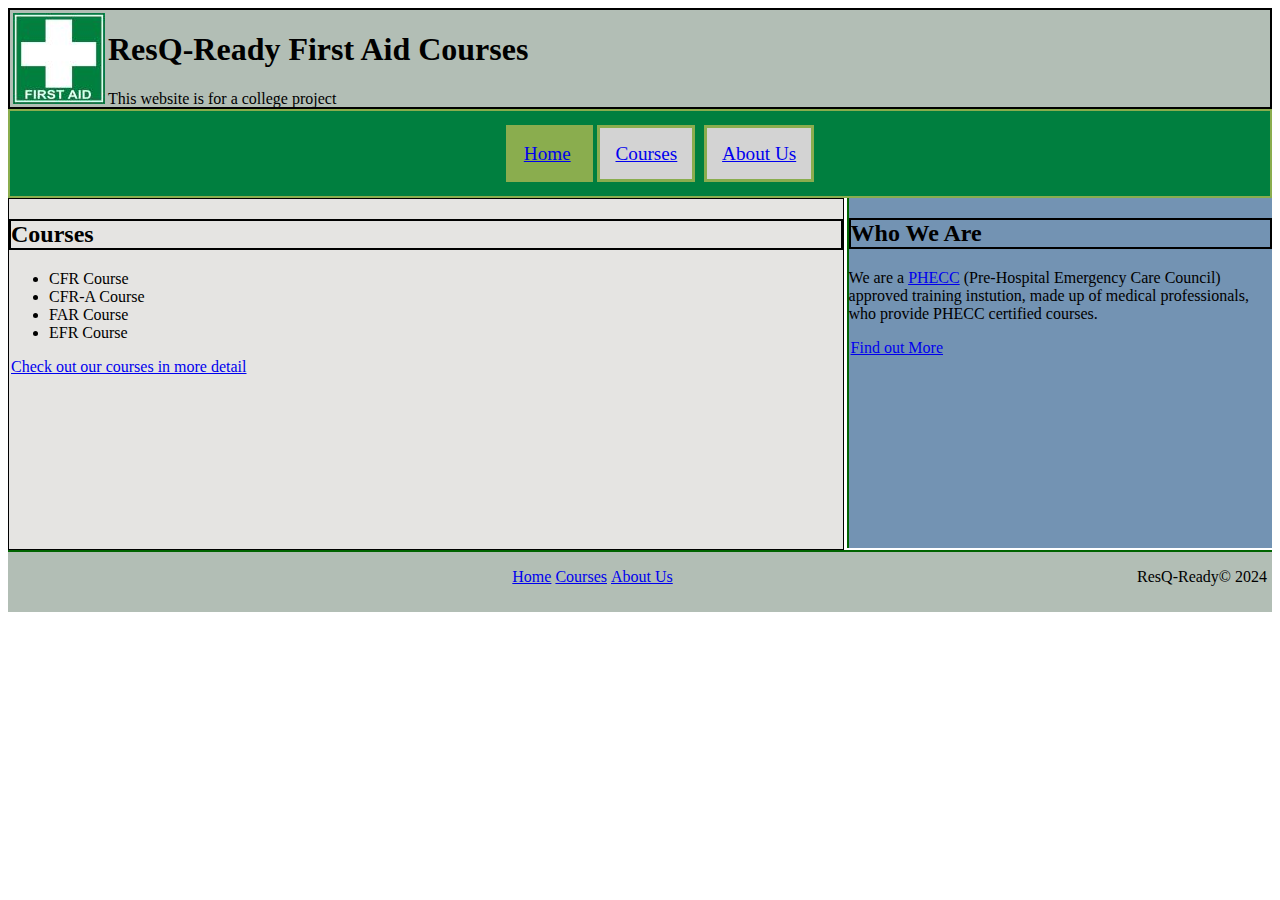
==== index.html @ ab7249dc "Webdesign project website first upload" ====
<!DOCTYPE html>
<html lang="en">
    
    <!--  -->
    <head>
        <meta charset="UTF-8">
        <meta name="viewport" content="width=device-width, initail-scale=1.0">
        <meta http-equiv="X-UA-Compatible" content="ie=edge">
        <meta name="description" content="first_aid ">
        <meta name="keywords" content="">
        <title> First Aid Web Page 1</title>
        <link rel="icon" href="images/favicon.ico" type="image/gif" sizes="16x16"/>
        <link rel="stylesheet" href="styles/styles.css"/>
        
        <style>
            aside
            {
                height: 350px;
                width: 33.5%;
                float: right;
                background-color: #7393b3;
                border-left: 2px solid darkgreen ;
            }
            main{
                width: 66%;
                height: 350px;
                float:left;
                border-right: 1px solid #000000 ;
            }
        </style>
    </head>

    <body>

        <header>
            <img src="images/firstaidlogo.jpg" alt="logo" class="logo"   >
            <h1>ResQ-Ready First Aid Courses</h1>    <!--Name From ChatGPT--> 
            <p>This website is for a college project</p>      
        </header>
        <nav>
            <ul> 
                <li id="active"> <a href="index.html">Home</a> </li>
                <li> <a href="courses.html">Courses</a></li>
                <li> <a href="info.html">About Us</a></li>
                
            </ul>

        </nav>    
        <main id="content">
            <h2>
                Courses
            </h2>
            
            <p>
                <ul>    
                    <li>CFR Course</li>
                    <li>CFR-A Course</li>
                    <li>FAR Course</li>
                    <li>EFR Course</li>
                </ul>
                
                <a href = "courses.html" style="padding: 2px;">Check out our courses in more detail</a>
            </p>
            
           
            
            

        </main>
        <aside>
            <h2>Who We Are</h2>
            <p>
                We are a <a href="https://www.phecit.ie/">PHECC</a> (Pre-Hospital Emergency Care Council) approved training instution, made up of medical professionals, who provide PHECC certified courses. 
                
            </p>


            <a href = "info.html" style="padding: 2px;">Find out More</a>
            
        </aside>

        <footer><!-- Footer -->
           
            <p>
                ResQ-Ready&copy; 2024
            </p>
            <ul>
                <li><a href="index.html">Home</a></li>
                <li><a href="courses.html">Courses</a></li>
                <li><a href="info.html">About Us</a></li>
           </ul>
            
            
            
        </footer>

    </body>

</html>
---- styles/styles.css ----
main
{
    
    background-color: #E5E4E2;
    border: 1px solid #000000 ;
}
.logo{
    float: left;
    padding: 3px;
}
header{
    border: 2px solid black;
    background-color: #b2beb5;
    height: 97px;
}
nav{
    background-color: rgb(0, 127, 63);
    height: 60px;
    padding: 1%;
    border: 2px solid rgb(138,173,78);
    text-decoration: none;
    
}
nav ul
{
    text-align: center;
    font-size: 1.2em;
    
}

nav ul li
{
    list-style-type: none;
    background-color: #d3d3d3;
    display: inline;
    border: 3px solid rgb(138,173,78);
    padding: 15px;
    margin: 2px;   
    
}
#active{
    background-color: rgb(138, 173, 78);
}
h2{
    border: 2px solid black;
}
footer{
    clear: both;
    border-top: 2px solid darkgreen;
    background-color: #b2beb5;
    height: 60px;
}
footer p{
    float: right;
    padding-right: 5px;
}
footer ul{
    text-align: center;
}
footer ul li{
    display: inline;
}
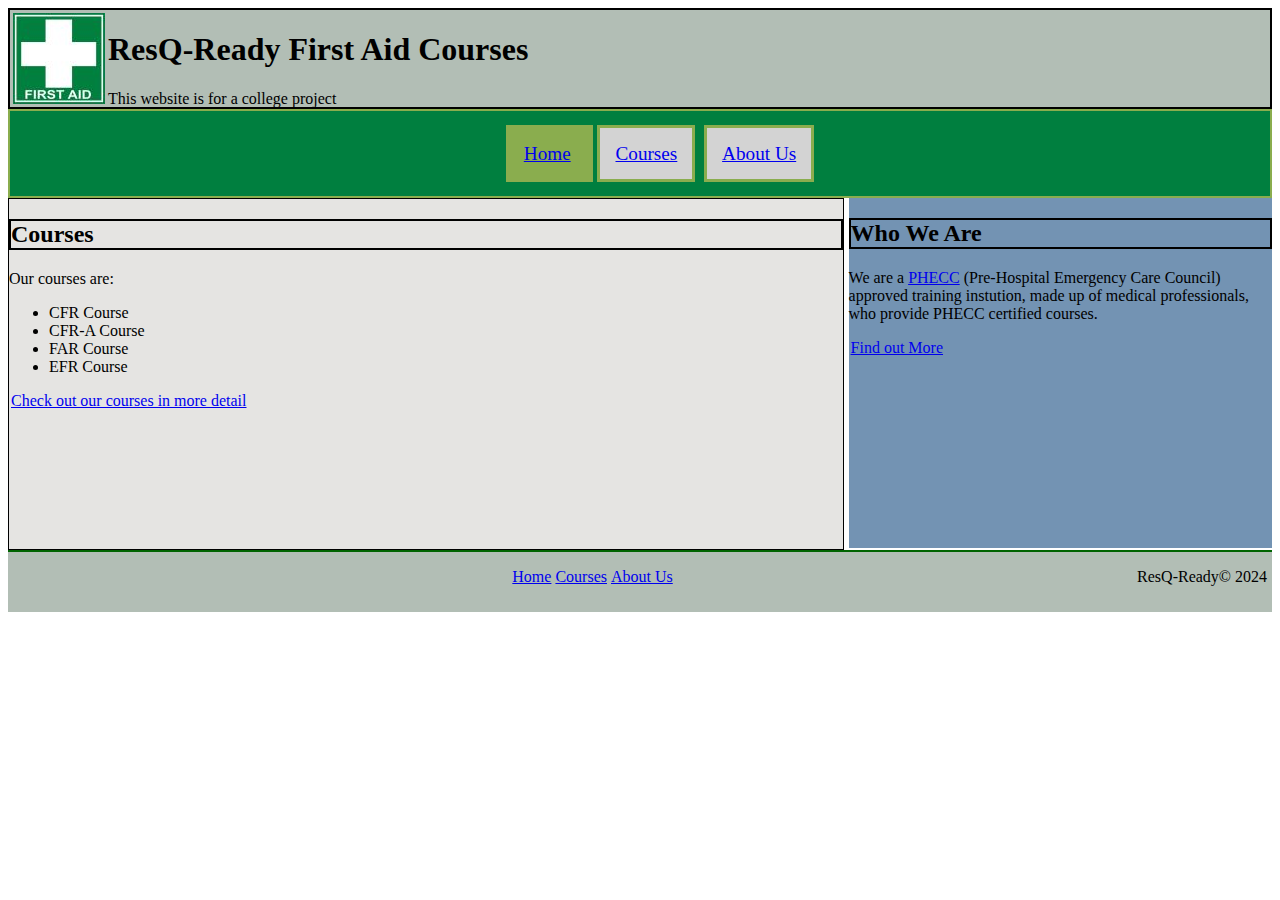
==== commit d68d0183: "Removed aside border so it could be responsive" ====
--- a/index.html
+++ b/index.html
@@ -19,13 +19,14 @@
                 width: 33.5%;
                 float: right;
                 background-color: #7393b3;
-                border-left: 2px solid darkgreen ;
+                
+                
             }
             main{
                 width: 66%;
                 height: 350px;
                 float:left;
-                border-right: 1px solid #000000 ;
+                border-right: 1% solid #000000 ;
             }
         </style>
     </head>
@@ -52,6 +53,7 @@
             </h2>
             
             <p>
+                Our courses are:
                 <ul>    
                     <li>CFR Course</li>
                     <li>CFR-A Course</li>
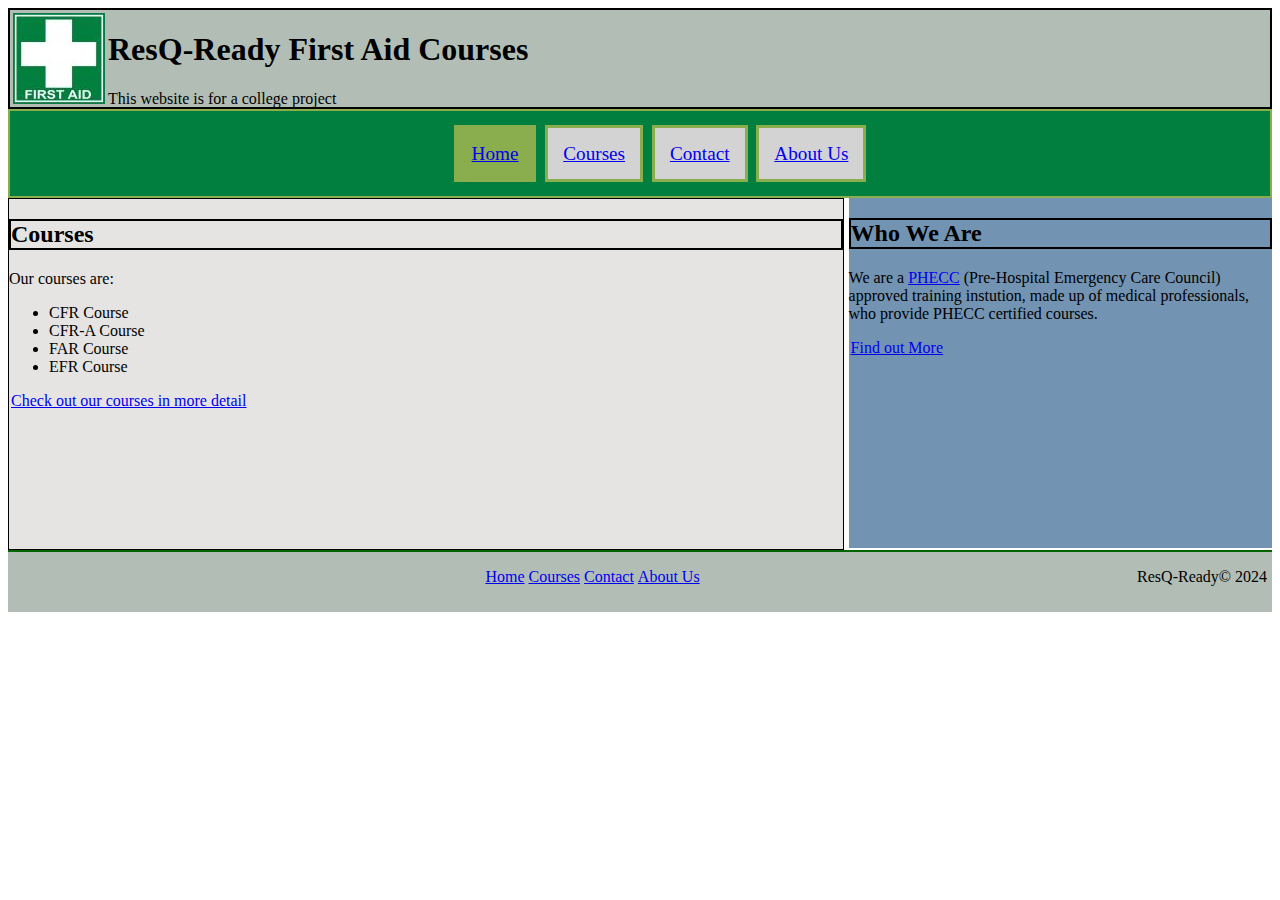
==== commit 4da0763f: "added extra SEO" ====
--- a/index.html
+++ b/index.html
@@ -6,8 +6,8 @@
         <meta charset="UTF-8">
         <meta name="viewport" content="width=device-width, initail-scale=1.0">
         <meta http-equiv="X-UA-Compatible" content="ie=edge">
-        <meta name="description" content="first_aid ">
-        <meta name="keywords" content="">
+        <meta name="description" content="first_aid, ResQ-Ready ">
+        <meta name="keywords" content="courses">
         <title> First Aid Web Page 1</title>
         <link rel="icon" href="images/favicon.ico" type="image/gif" sizes="16x16"/>
         <link rel="stylesheet" href="styles/styles.css"/>
@@ -40,10 +40,10 @@
         </header>
         <nav>
             <ul> 
-                <li id="active"> <a href="index.html">Home</a> </li>
+                <li id="active"> <a href="index.html">Home</a></li>
                 <li> <a href="courses.html">Courses</a></li>
+                <li> <a href="contact.html">Contact</a></li>
                 <li> <a href="info.html">About Us</a></li>
-                
             </ul>
 
         </nav>    
@@ -89,6 +89,7 @@
             <ul>
                 <li><a href="index.html">Home</a></li>
                 <li><a href="courses.html">Courses</a></li>
+                <li> <a href="contact.html">Contact</a></li>
                 <li><a href="info.html">About Us</a></li>
            </ul>
             
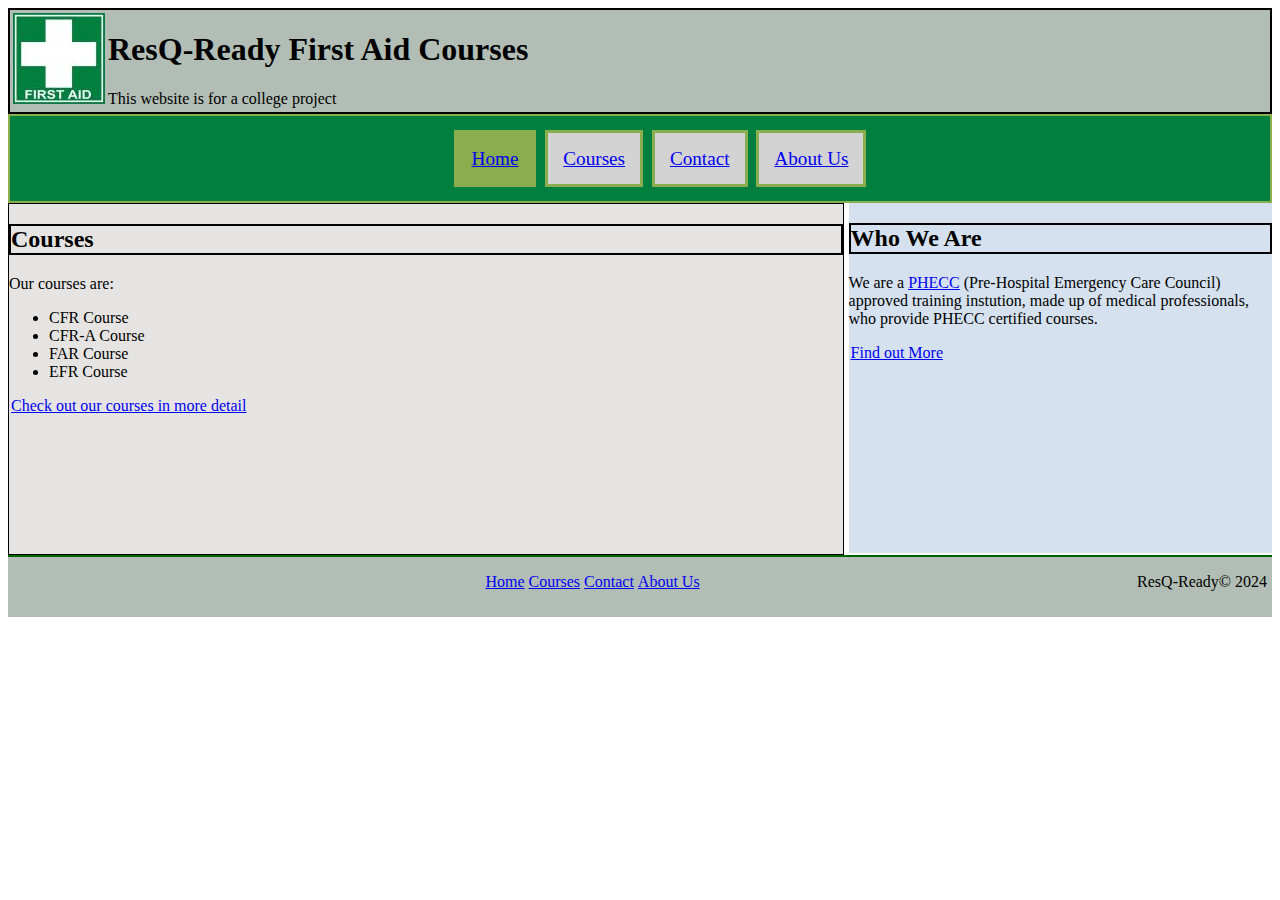
==== commit 6b85f785: "Changed page titles" ====
--- a/index.html
+++ b/index.html
@@ -8,8 +8,8 @@
         <meta http-equiv="X-UA-Compatible" content="ie=edge">
         <meta name="description" content="first_aid, ResQ-Ready ">
         <meta name="keywords" content="courses">
-        <title> First Aid Web Page 1</title>
-        <link rel="icon" href="images/favicon.ico" type="image/gif" sizes="16x16"/>
+        <title> ResQ-Ready Home</title>
+        <link rel="icon" href="images/favicon.jpg" type="image/gif" sizes="16x16"/>
         <link rel="stylesheet" href="styles/styles.css"/>
         
         <style>
@@ -18,7 +18,7 @@
                 height: 350px;
                 width: 33.5%;
                 float: right;
-                background-color: #7393b3;
+                background-color: #d5e1ee;
                 
                 
             }
--- a/styles/styles.css
+++ b/styles/styles.css
@@ -12,13 +12,15 @@
     border: 2px solid black;
     background-color: #b2beb5;
     height: 97px;
+    padding-bottom: 5px;
 }
 nav{
     background-color: rgb(0, 127, 63);
     height: 60px;
     padding: 1%;
     border: 2px solid rgb(138,173,78);
-    text-decoration: none;
+    text-decoration:none;
+    
     
 }
 nav ul
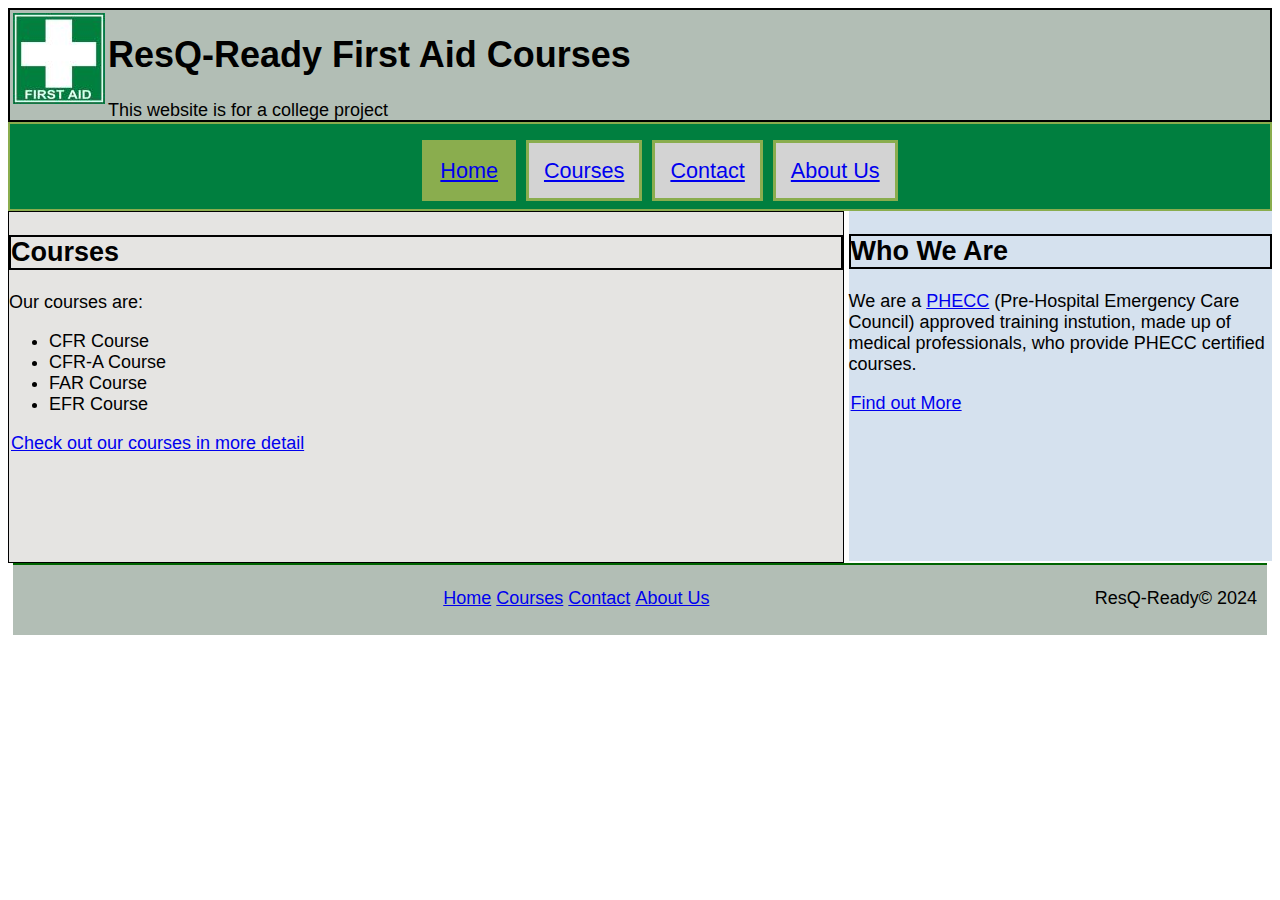
==== commit b7a352b3: "Changed a number of things" ====
--- a/index.html
+++ b/index.html
@@ -6,8 +6,8 @@
         <meta charset="UTF-8">
         <meta name="viewport" content="width=device-width, initail-scale=1.0">
         <meta http-equiv="X-UA-Compatible" content="ie=edge">
-        <meta name="description" content="first_aid, ResQ-Ready ">
-        <meta name="keywords" content="courses">
+        <meta name="description" content="first_aid, ResQ-Ready,CFR ">
+        <meta name="keywords" content="courses, first aid,CFR-A,FAR,EFR">
         <title> ResQ-Ready Home</title>
         <link rel="icon" href="images/favicon.jpg" type="image/gif" sizes="16x16"/>
         <link rel="stylesheet" href="styles/styles.css"/>
--- a/styles/styles.css
+++ b/styles/styles.css
@@ -1,8 +1,13 @@
+body{
+    font-family: Arial, Helvetica, sans-serif;
+    font-size: large;
+}
 main
 {
     
     background-color: #E5E4E2;
     border: 1px solid #000000 ;
+
 }
 .logo{
     float: left;
@@ -11,7 +16,7 @@
 header{
     border: 2px solid black;
     background-color: #b2beb5;
-    height: 97px;
+    height: 105px;
     padding-bottom: 5px;
 }
 nav{
@@ -48,6 +53,8 @@
 }
 footer{
     clear: both;
+    padding:  5px;
+    margin: 5px;
     border-top: 2px solid darkgreen;
     background-color: #b2beb5;
     height: 60px;
@@ -61,4 +68,66 @@
 }
 footer ul li{
     display: inline;
+}
+table{
+    width: 80%;
+    border: 1px solid black;
+    border-collapse: collapse;
+    font-size: x-large;
+    text-align: center;
+    vertical-align: middle;
+    padding: 2px;
+    margin-top: 35px;
+    margin-bottom: 35px;
+    margin-left: 10%;
+}
+table caption{
+    border: 2px solid black;
+}
+th,td{
+    border: 1px solid black;
+    text-align: left;
+    padding: 6px;
+}
+thead th{
+    width: 20%;
+}
+label{
+    float: left;
+    width: 112px;
+    padding-right: 10px;
+    text-align: right;
+}
+input{
+    margin-left: 1em;
+    margin-bottom: .5em;
+    width: 220px;
+}
+#button,#reset{
+    margin-top: .5em;
+    width: 8em;
+    background-color: #007F7F;
+    border: 2px solid black;
+}
+input[type = checkbox]{
+    width: 15px;
+}
+#button{
+    margin-left: 138px;
+}
+#reset{
+    margin-left: 45px;
+}
+input[type= radio]{
+    width: 10px;
+}
+.required{
+    font-weight: bold;
+    color: rgb(204, 4, 4);
+}
+.col_detail{
+    column-count:2;
+    column-rule: 2px solid rgb(0, 127, 63);
+    column-gap: 50px;
+    padding: 2px;
 }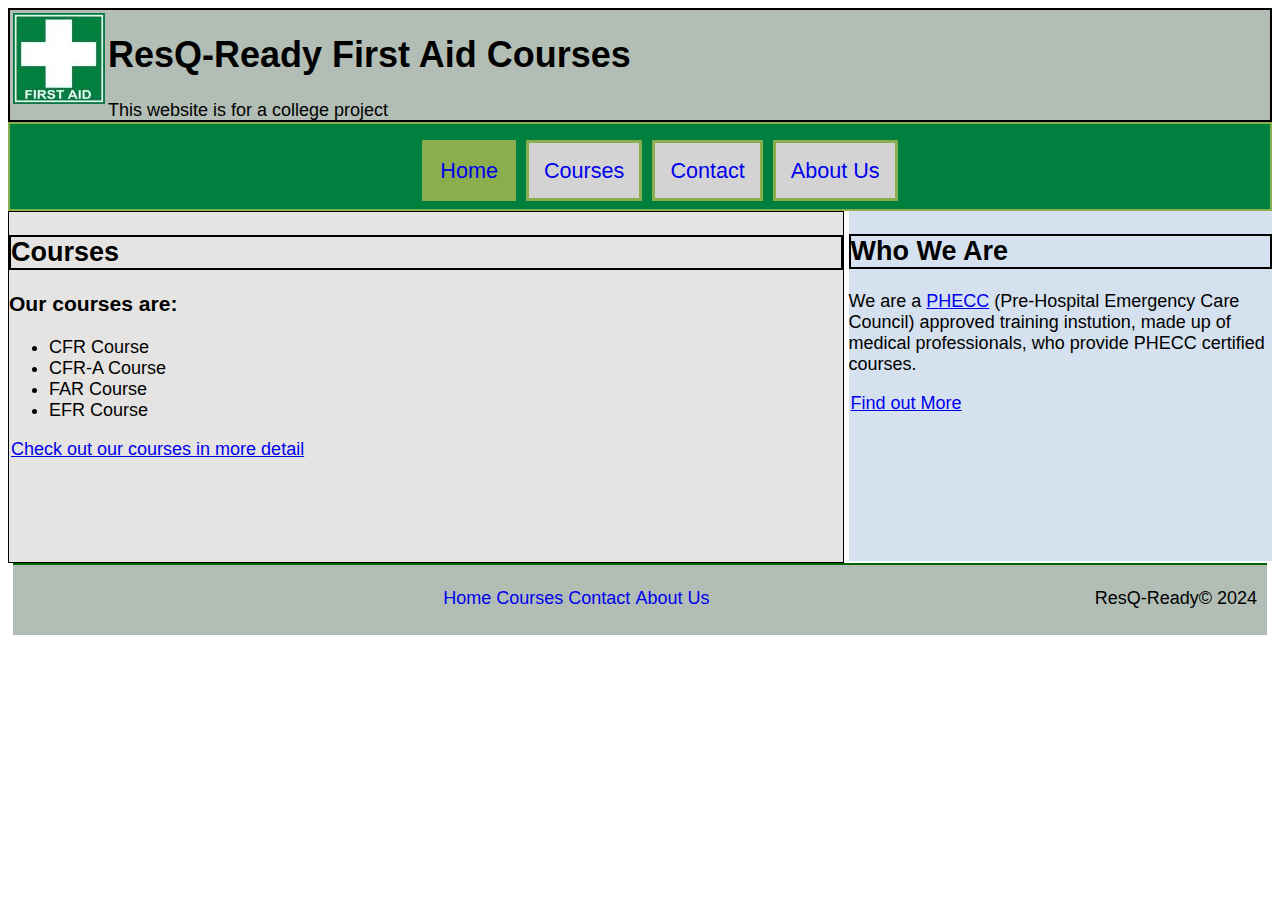
==== commit d89f6281: "changed after validator" ====
--- a/index.html
+++ b/index.html
@@ -9,8 +9,8 @@
         <meta name="description" content="first_aid, ResQ-Ready,CFR ">
         <meta name="keywords" content="courses, first aid,CFR-A,FAR,EFR">
         <title> ResQ-Ready Home</title>
-        <link rel="icon" href="images/favicon.jpg" type="image/gif" sizes="16x16"/>
-        <link rel="stylesheet" href="styles/styles.css"/>
+        <link rel="icon" href="images/favicon.jpg" type="image/gif" sizes="16x16">
+        <link rel="stylesheet" href="styles/styles.css">
         
         <style>
             aside
@@ -52,8 +52,7 @@
                 Courses
             </h2>
             
-            <p>
-                Our courses are:
+                <h3>Our courses are:</h3>
                 <ul>    
                     <li>CFR Course</li>
                     <li>CFR-A Course</li>
@@ -62,10 +61,6 @@
                 </ul>
                 
                 <a href = "courses.html" style="padding: 2px;">Check out our courses in more detail</a>
-            </p>
-            
-           
-            
             
 
         </main>
--- a/styles/styles.css
+++ b/styles/styles.css
@@ -44,6 +44,10 @@
     padding: 15px;
     margin: 2px;   
     
+    
+}
+ul li a{
+    text-decoration: none;
 }
 #active{
     background-color: rgb(138, 173, 78);
